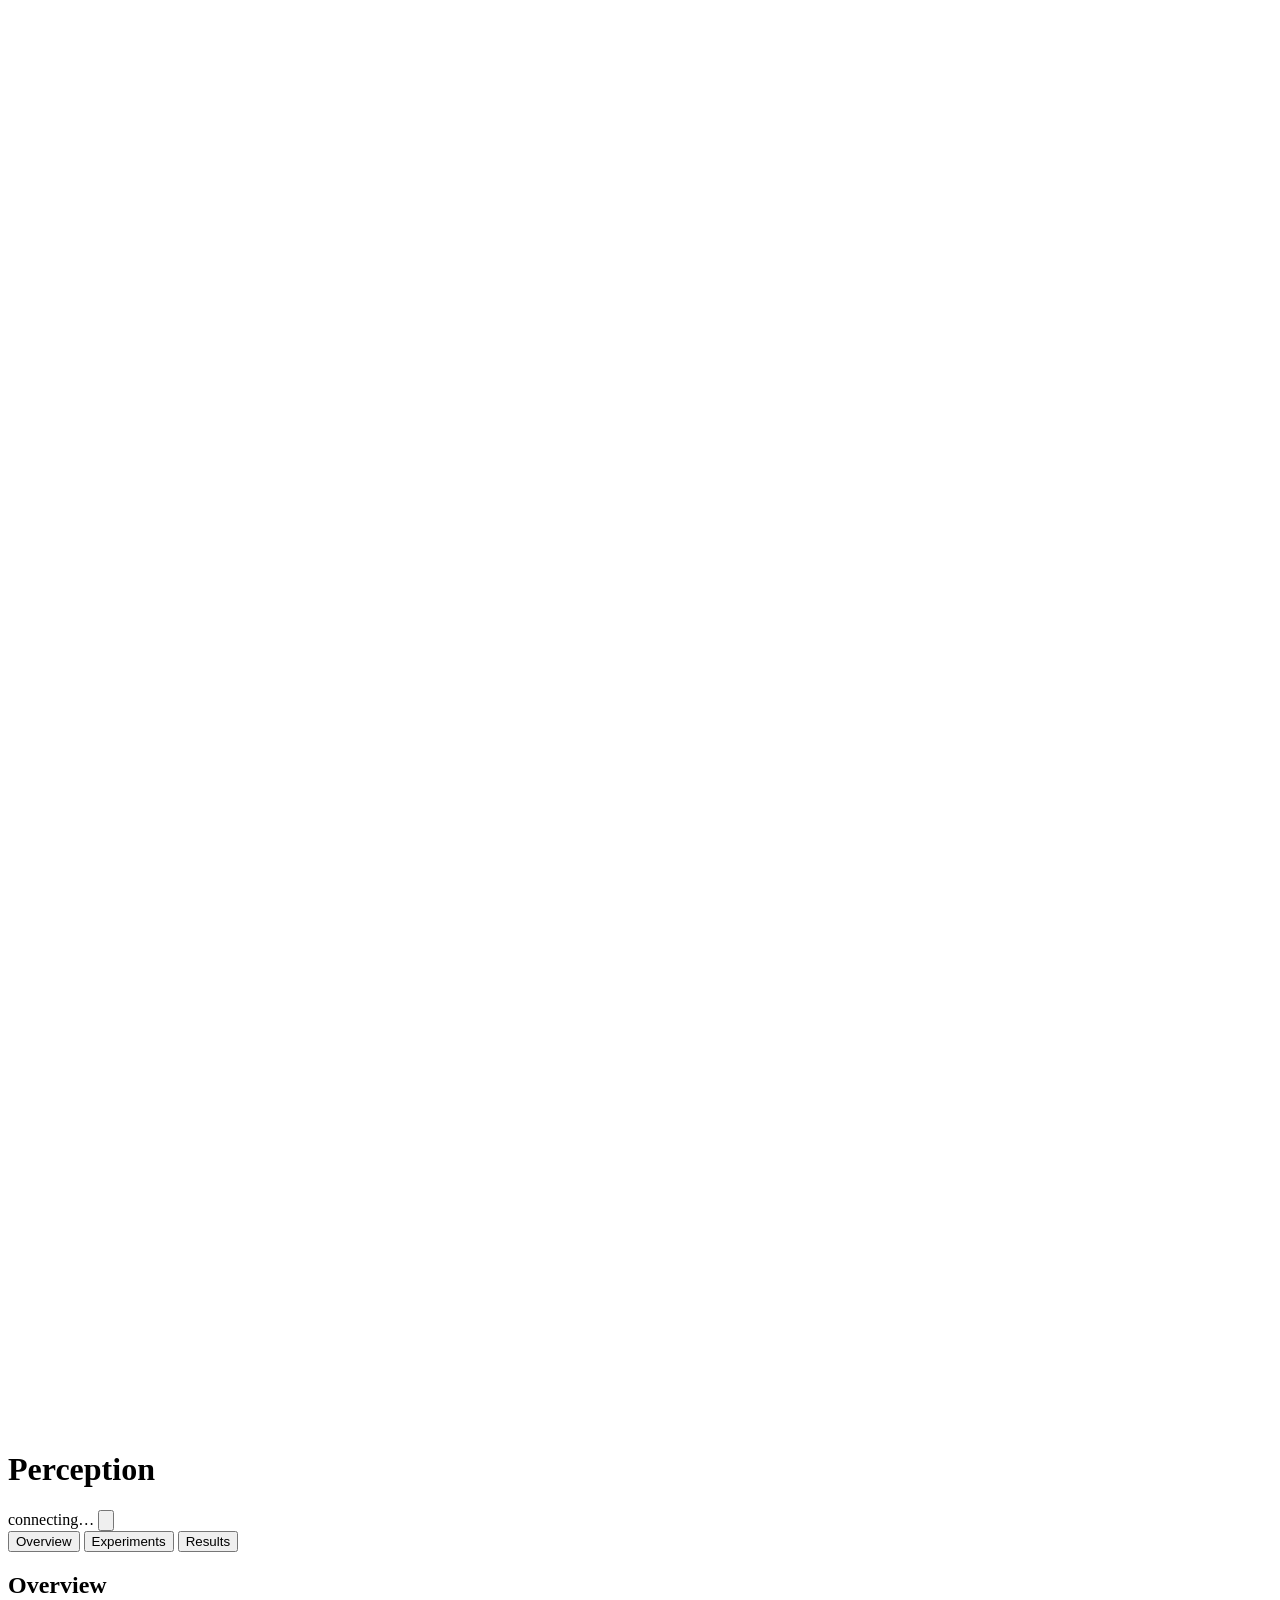
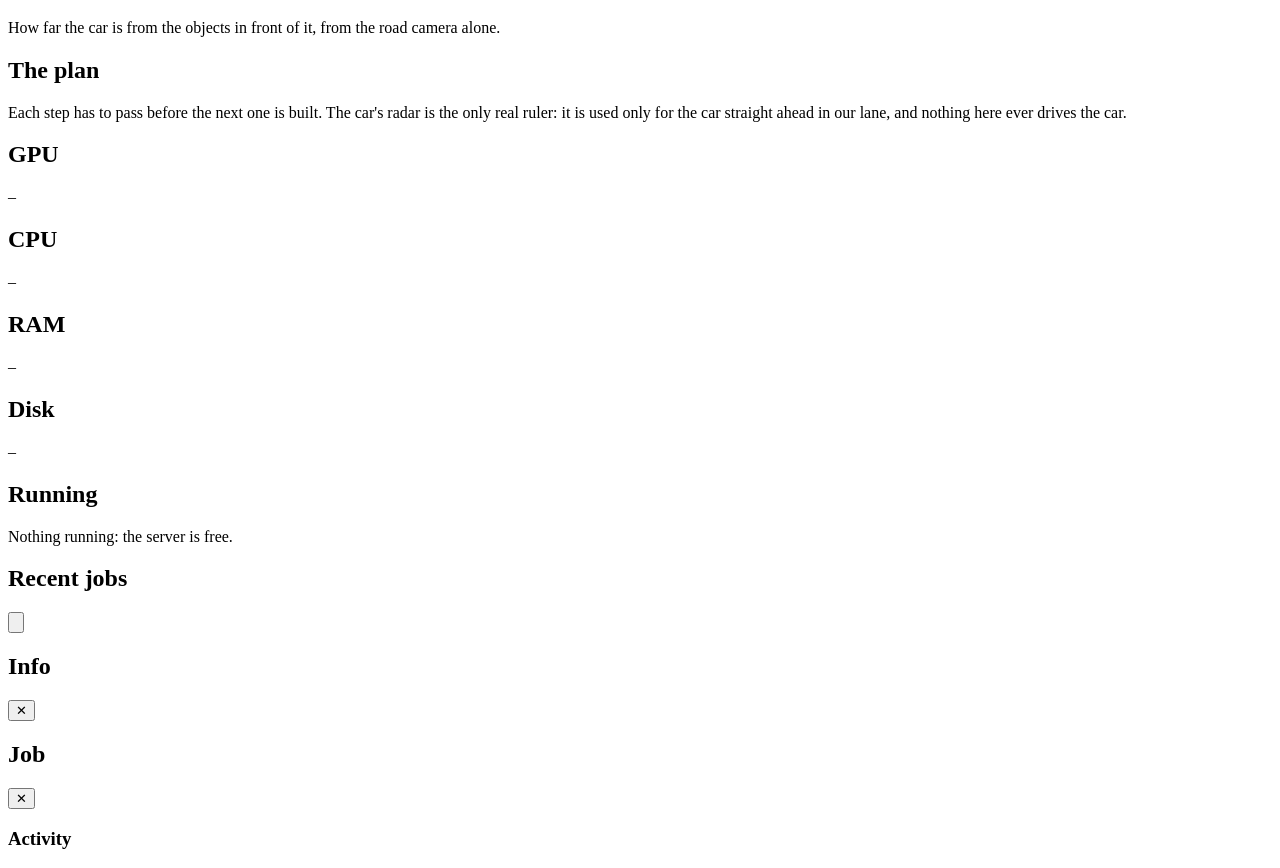
==== web/static/index.html @ ad361033 "feat(web): perception-web, the control site of this repository A site of its own on port 8767, in th" ====
<!doctype html>
<html lang="en">
<head>
<meta charset="utf-8">
<meta name="viewport" content="width=device-width, initial-scale=1, viewport-fit=cover">
<meta name="color-scheme" content="light dark">
<title>Perception · Control</title>
<link rel="icon" href="/static/favicon.svg" type="image/svg+xml">
<script nonce="__PERCEPTION_NONCE__">try{var t=localStorage.getItem('perception-theme');if(t==='light'||t==='auto')document.documentElement.dataset.theme=t}catch(e){}</script>
<link rel="stylesheet" href="/static/app.css">
</head>
<body>
<!-- Gradients shared by the illustrations of the wizards (not display:none, or some browsers drop them). -->
<svg class="svg-defs" aria-hidden="true" focusable="false">
  <defs>
    <linearGradient id="g-blue" x1="0" x2="1" y1="1" y2="0"><stop offset="0" stop-color="#1d4ed8"/><stop offset="1" stop-color="#60a5fa"/></linearGradient>
    <linearGradient id="g-depth" x1="0" x2="0" y1="0" y2="1"><stop offset="0" stop-color="#7c3aed"/><stop offset=".45" stop-color="#2563eb"/><stop offset=".75" stop-color="#22c55e"/><stop offset="1" stop-color="#facc15"/></linearGradient>
    <linearGradient id="g-road" x1="0" x2="1"><stop offset="0" stop-color="#3b82f6" stop-opacity="0"/><stop offset=".5" stop-color="#60a5fa"/><stop offset="1" stop-color="#3b82f6" stop-opacity="0"/></linearGradient>
  </defs>
</svg>
<header class="topbar">
  <div class="topbar-inner">
    <span class="brand-mark" aria-hidden="true"><svg viewBox="0 0 20 20"><path d="M10 2.6 16.4 6.3v7.4L10 17.4 3.6 13.7V6.3Z M3.6 6.3 10 10l6.4-3.7M10 10v7.4" stroke="#fff" stroke-width="1.7" stroke-linejoin="round" fill="none"/></svg></span>
    <h1>Perception</h1>
    <span class="live" role="status"><span class="dot" id="live-dot"></span><span id="live-text">connecting…</span></span>
    <button class="icon-btn topbar-signout" type="button" id="btn-topbar-signout" aria-label="Sign out" title="Sign out"><svg viewBox="0 0 20 20" aria-hidden="true"><path d="M8 4H5a1 1 0 0 0-1 1v10a1 1 0 0 0 1 1h3m4-9.5L15.5 10 12 13.5M15.5 10H8" stroke="currentColor" stroke-width="1.8" stroke-linecap="round" stroke-linejoin="round" fill="none"/></svg></button>
  </div>
  <nav class="tabs" role="tablist" aria-label="Sections">
    <button type="button" role="tab" id="tab-overview" data-tab="overview" aria-controls="panel-overview" aria-selected="true">Overview<span class="count" id="running-count" hidden></span></button>
    <button type="button" role="tab" id="tab-experiments" data-tab="experiments" aria-controls="panel-experiments" aria-selected="false">Experiments</button>
    <button type="button" role="tab" id="tab-results" data-tab="results" aria-controls="panel-results" aria-selected="false">Results</button>
  </nav>
</header>

<div class="banner" id="code-banner" hidden>
  <span>The site code was updated on the server.</span>
  <button class="btn small" type="button" id="reload-page">Reload the page</button>
</div>

<main class="page">

  <!-- OVERVIEW -->
  <section class="panel" id="panel-overview" role="tabpanel" aria-labelledby="tab-overview">
    <header class="page-head">
      <h2 class="wizard-title">Overview</h2>
      <p class="wizard-sub" id="overview-sub">How far the car is from the objects in front of it, from the road camera alone.</p>
    </header>
    <div class="card">
      <h2>The plan</h2>
      <p class="lead">Each step has to pass before the next one is built. The car's radar is the only real ruler: it is used only for the car straight ahead in our lane, and nothing here ever drives the car.</p>
      <ol class="plan" id="plan"></ol>
    </div>
    <div class="tiles four" id="drive-tiles"></div>
    <div class="metrics">
      <div class="card metric"><h2>GPU</h2><div class="value" id="gpu-value">–</div>
        <div class="bar" aria-hidden="true"><span id="gpu-bar"></span></div><div class="sub" id="gpu-sub"></div></div>
      <div class="card metric"><h2>CPU</h2><div class="value" id="cpu-value">–</div>
        <div class="bar" aria-hidden="true"><span id="cpu-bar"></span></div><div class="sub" id="cpu-sub"></div></div>
      <div class="card metric"><h2>RAM</h2><div class="value" id="ram-value">–</div>
        <div class="bar" aria-hidden="true"><span id="ram-bar"></span></div><div class="sub" id="ram-sub"></div></div>
      <div class="card metric"><h2>Disk</h2><div class="value" id="disk-value">–</div>
        <div class="bar" aria-hidden="true"><span id="disk-bar"></span></div><div class="sub" id="disk-sub"></div></div>
    </div>
    <div class="grid2">
      <div class="card">
        <h2>Running</h2>
        <ul class="list" id="running-jobs"></ul>
        <p class="empty" id="running-empty">Nothing running: the server is free.</p>
      </div>
      <div class="card">
        <h2>Recent jobs</h2>
        <ul class="list" id="jobs"></ul>
        <p class="empty" id="jobs-empty" hidden>No jobs yet: start one in Experiments.</p>
      </div>
    </div>
  </section>

  <!-- EXPERIMENTS -->
  <section class="panel" id="panel-experiments" role="tabpanel" aria-labelledby="tab-experiments" hidden>
    <div class="card wizard" id="exp">
      <div class="wizard-head">
        <button class="icon-btn wizard-back" type="button" id="exp-back" aria-label="Back" hidden><svg viewBox="0 0 20 20" aria-hidden="true"><path d="M12.5 4.5 7 10l5.5 5.5" stroke="currentColor" stroke-width="2" stroke-linecap="round" stroke-linejoin="round" fill="none"/></svg></button>
        <div class="auth-steps" id="exp-dots" aria-hidden="true"><span class="on"></span><span></span><span></span></div>
      </div>

      <section class="wizard-step" id="exp-step-1" aria-labelledby="exp-step-1-title">
        <h2 class="wizard-title" id="exp-step-1-title">What do you want to measure?</h2>
        <p class="wizard-sub">Two checks on your own drives, before any network is trained.</p>
        <div class="choice-grid" role="radiogroup" aria-labelledby="exp-step-1-title" id="exp-kind">
          <label class="choice">
            <input type="radio" name="exp-kind" value="geometry_audit" checked>
            <svg class="choice-art" viewBox="0 0 160 96" aria-hidden="true">
              <path d="M8 88 62 34h36l54 54" fill="none" stroke="url(#g-road)" stroke-width="10" stroke-linecap="round" opacity=".5"/>
              <g fill="none" stroke="#93c5fd" stroke-width="1.6" stroke-dasharray="3 4" opacity=".85"><path d="M28 70 80 22M80 22l52 48M80 22v54"/></g>
              <g fill="url(#g-blue)" stroke="#bfdbfe" stroke-width="1.4"><rect x="16" y="66" width="24" height="14" rx="4"/><rect x="68" y="70" width="24" height="14" rx="4"/><rect x="120" y="66" width="24" height="14" rx="4"/></g>
              <circle cx="80" cy="22" r="6" fill="#dbeafe"/><circle cx="80" cy="22" r="11" fill="none" stroke="#60a5fa" stroke-width="1.5"/>
            </svg>
            <span class="choice-text"><strong>Geometry audit</strong><span>Do the car's poses explain what the camera sees? Runs on the CPU.</span></span>
            <span class="choice-check" aria-hidden="true"><svg viewBox="0 0 20 20"><path d="m5 10.5 3.2 3L15 6.5" stroke="#fff" stroke-width="2.4" stroke-linecap="round" stroke-linejoin="round" fill="none"/></svg></span>
          </label>
          <label class="choice">
            <input type="radio" name="exp-kind" value="mono_baseline">
            <svg class="choice-art" viewBox="0 0 160 96" aria-hidden="true">
              <rect x="22" y="8" width="116" height="38" rx="7" fill="#1e293b" stroke="#60a5fa" stroke-opacity=".6" stroke-width="1.5"/>
              <path d="M22 40 64 22h32l42 18" fill="none" stroke="#93c5fd" stroke-width="2" opacity=".7"/>
              <rect x="70" y="20" width="20" height="10" rx="2.5" fill="#60a5fa"/>
              <rect x="22" y="52" width="116" height="38" rx="7" fill="url(#g-depth)" opacity=".85"/>
              <rect x="70" y="64" width="20" height="10" rx="2.5" fill="#1e1b4b" opacity=".7"/>
            </svg>
            <span class="choice-text"><strong>Depth baseline</strong><span>How far off is a ready-made depth model on your roads? Uses the GPU.</span></span>
            <span class="choice-check" aria-hidden="true"><svg viewBox="0 0 20 20"><path d="m5 10.5 3.2 3L15 6.5" stroke="#fff" stroke-width="2.4" stroke-linecap="round" stroke-linejoin="round" fill="none"/></svg></span>
          </label>
        </div>
        <p class="wizard-explain" id="exp-kind-explain"></p>
        <div class="action wizard-action"><button class="btn primary block" type="button" id="exp-next-1">Continue<svg viewBox="0 0 20 20" aria-hidden="true"><path d="M4 10h11m-4.5-4.5L15 10l-4.5 4.5" stroke="currentColor" stroke-width="2" stroke-linecap="round" stroke-linejoin="round" fill="none"/></svg></button></div>
        <p class="wizard-foot">Step 1 of 3</p>
      </section>

      <section class="wizard-step" id="exp-step-2" aria-labelledby="exp-step-2-title" hidden>
        <h2 class="wizard-title" id="exp-step-2-title">On how many drives?</h2>
        <p class="wizard-sub" id="exp-size-sub">Segments are taken evenly from every drive, so a small sample still sees all your roads.</p>
        <div class="choice-grid three" role="radiogroup" aria-labelledby="exp-step-2-title" id="exp-size">
          <label class="choice">
            <input type="radio" name="exp-size" value="quick">
            <svg class="choice-art" viewBox="0 0 160 96" aria-hidden="true">
              <circle cx="80" cy="48" r="30" fill="none" stroke="#1d4ed8" stroke-opacity=".45" stroke-width="10"/>
              <path d="M80 18a30 30 0 0 1 26 15" fill="none" stroke="#60a5fa" stroke-width="10" stroke-linecap="round"/>
              <circle cx="80" cy="48" r="5" fill="#dbeafe"/>
            </svg>
            <span class="choice-text"><strong>Quick look</strong><span id="exp-size-quick">10 segments</span></span>
            <span class="choice-check" aria-hidden="true"><svg viewBox="0 0 20 20"><path d="m5 10.5 3.2 3L15 6.5" stroke="#fff" stroke-width="2.4" stroke-linecap="round" stroke-linejoin="round" fill="none"/></svg></span>
          </label>
          <label class="choice">
            <input type="radio" name="exp-size" value="standard" checked>
            <svg class="choice-art" viewBox="0 0 160 96" aria-hidden="true">
              <circle cx="80" cy="48" r="30" fill="none" stroke="#1d4ed8" stroke-opacity=".45" stroke-width="10"/>
              <path d="M80 18a30 30 0 0 1 21 51" fill="none" stroke="#60a5fa" stroke-width="10" stroke-linecap="round"/>
              <circle cx="80" cy="48" r="5" fill="#dbeafe"/>
            </svg>
            <span class="choice-text"><strong>Standard</strong><span id="exp-size-standard">30 segments</span></span>
            <span class="choice-check" aria-hidden="true"><svg viewBox="0 0 20 20"><path d="m5 10.5 3.2 3L15 6.5" stroke="#fff" stroke-width="2.4" stroke-linecap="round" stroke-linejoin="round" fill="none"/></svg></span>
          </label>
          <label class="choice">
            <input type="radio" name="exp-size" value="all">
            <svg class="choice-art" viewBox="0 0 160 96" aria-hidden="true">
              <circle cx="80" cy="48" r="30" fill="none" stroke="#60a5fa" stroke-width="10"/>
              <circle cx="80" cy="48" r="5" fill="#dbeafe"/>
            </svg>
            <span class="choice-text"><strong>Every drive</strong><span id="exp-size-all">all segments</span></span>
            <span class="choice-check" aria-hidden="true"><svg viewBox="0 0 20 20"><path d="m5 10.5 3.2 3L15 6.5" stroke="#fff" stroke-width="2.4" stroke-linecap="round" stroke-linejoin="round" fill="none"/></svg></span>
          </label>
        </div>
        <div class="action wizard-action"><button class="btn primary block" type="button" id="exp-next-2">Continue<svg viewBox="0 0 20 20" aria-hidden="true"><path d="M4 10h11m-4.5-4.5L15 10l-4.5 4.5" stroke="currentColor" stroke-width="2" stroke-linecap="round" stroke-linejoin="round" fill="none"/></svg></button></div>
        <p class="wizard-foot">Step 2 of 3</p>
      </section>

      <section class="wizard-step" id="exp-step-3" aria-labelledby="exp-step-3-title" hidden>
        <h2 class="wizard-title" id="exp-step-3-title">Ready to start</h2>
        <p class="wizard-sub">It runs in the background: you can close the page, follow it live and stop it.</p>
        <dl class="kv wizard-summary" id="exp-summary"></dl>
        <div class="action wizard-action"><button class="btn primary block" type="button" id="btn-exp-start">Start<svg viewBox="0 0 20 20" aria-hidden="true"><path d="M4 10h11m-4.5-4.5L15 10l-4.5 4.5" stroke="currentColor" stroke-width="2" stroke-linecap="round" stroke-linejoin="round" fill="none"/></svg></button><div class="reason" id="reason-exp"></div></div>
        <p class="wizard-foot">Step 3 of 3</p>
      </section>
      <div class="job-live" data-actions="geometry_audit,mono_baseline"></div>
    </div>
  </section>

  <!-- RESULTS -->
  <section class="panel" id="panel-results" role="tabpanel" aria-labelledby="tab-results" hidden>
    <header class="page-head">
      <h2 class="wizard-title">Results</h2>
      <p class="wizard-sub">What each experiment found, in plain words first and then in numbers.</p>
    </header>
    <div class="card" id="results-empty" hidden>
      <p class="empty">No results yet.</p>
      <div class="buttons"><button class="btn primary" type="button" data-goto="experiments">Start an experiment</button></div>
    </div>
    <div class="result-picker" id="result-picker" role="radiogroup" aria-label="Results"></div>
    <div id="result-view"></div>
  </section>

  <!-- SETTINGS (opened by the gear) -->
  <section class="panel" id="panel-settings" role="tabpanel" aria-labelledby="settings-title" hidden>
    <header class="page-head">
      <button class="icon-btn wizard-back" type="button" id="settings-back" aria-label="Back"><svg viewBox="0 0 20 20" aria-hidden="true"><path d="M12.5 4.5 7 10l5.5 5.5" stroke="currentColor" stroke-width="2" stroke-linecap="round" stroke-linejoin="round" fill="none"/></svg></button>
      <h2 class="wizard-title" id="settings-title">Settings</h2>
      <p class="wizard-sub">Where the drives come from, your sign-in, how the site looks.</p>
    </header>
    <div class="card">
      <h2 id="sources-title">Drives</h2>
      <p class="lead">The experiments read the drives that openpilot.distill downloaded from your comma and localized on this server. Choose which ones.</p>
      <div class="source-list" id="sources" role="radiogroup" aria-labelledby="sources-title"></div>
      <p class="empty" id="sources-empty" hidden>No openpilot.distill found on this server. Install it next to this site: its drives show up here by themselves.</p>
    </div>
    <div class="card" id="admin-card">
      <h2>Administrator</h2>
      <div class="account-row">
        <span class="account-badge admin" aria-hidden="true"><svg viewBox="0 0 20 20"><path d="M10 2.5 4 5v4.5c0 3.7 2.6 6.9 6 8 3.4-1.1 6-4.3 6-8V5l-6-2.5Z" stroke="currentColor" stroke-width="1.7" stroke-linejoin="round" fill="none"/></svg></span>
        <div class="grow"><div class="account-title">This site</div><div class="account-sub" id="admin-sub">Checking…</div></div>
      </div>
      <form class="admin-form" id="admin-password-form" novalidate>
        <input type="text" name="username" autocomplete="username" hidden>
        <div class="form-grid wide">
          <label class="field">Current password<input type="password" id="admin-current" autocomplete="current-password" maxlength="256"></label>
          <label class="field">New password<input type="password" id="admin-new" autocomplete="new-password" maxlength="256" minlength="12"></label>
          <label class="field">Repeat the new password<input type="password" id="admin-repeat" autocomplete="new-password" maxlength="256"></label>
        </div>
        <div class="buttons">
          <div class="action"><button class="btn primary" type="submit" id="btn-admin-password">Change password</button><div class="reason" id="admin-reason" aria-live="polite"></div></div>
          <button class="btn" type="button" id="btn-signout">Sign out</button>
          <button class="btn danger" type="button" id="btn-signout-all">Sign out everywhere</button>
        </div>
      </form>
    </div>
    <div class="card" id="appearance-card">
      <h2 id="appearance-title">Appearance</h2>
      <div class="segmented" id="theme-choice" role="radiogroup" aria-labelledby="appearance-title">
        <button type="button" role="radio" data-theme-choice="dark" aria-checked="true">Dark</button>
        <button type="button" role="radio" data-theme-choice="light" aria-checked="false">Light</button>
        <button type="button" role="radio" data-theme-choice="auto" aria-checked="false">Auto</button>
      </div>
      <p class="note">Auto follows the setting of this device. The choice is kept in this browser only.</p>
    </div>
    <div class="card">
      <h2>This server</h2>
      <p class="lead">Code version: <code id="code-version">–</code>. Updating pulls the latest version from GitHub, updates the libraries and restarts the site; it starts only when nothing else is running.</p>
      <div class="buttons"><div class="action"><button class="btn" type="button" id="btn-update">Update the code</button><div class="reason" id="reason-update"></div></div></div>
      <div class="job-live" data-actions="update"></div>
    </div>
  </section>

</main>

<!-- Settings: a gear at the bottom of the screen, outside the tabs. -->
<button class="gear" type="button" id="tab-settings" data-tab="settings" aria-controls="panel-settings" aria-label="Settings" title="Settings">
  <svg viewBox="0 0 24 24" aria-hidden="true"><path d="M19.17 9.19L22.06 10.33L22.06 13.67L19.17 14.81L19.05 15.09L20.30 17.93L17.93 20.30L15.09 19.05L14.81 19.17L13.67 22.06L10.33 22.06L9.19 19.17L8.91 19.05L6.07 20.30L3.70 17.93L4.95 15.09L4.83 14.81L1.94 13.67L1.94 10.33L4.83 9.19L4.95 8.91L3.70 6.07L6.07 3.70L8.91 4.95L9.19 4.83L10.33 1.94L13.67 1.94L14.81 4.83L15.09 4.95L17.93 3.70L20.30 6.07L19.05 8.91Z" fill="none" stroke="currentColor" stroke-width="1.8" stroke-linejoin="round"/><circle cx="12" cy="12" r="3.4" fill="none" stroke="currentColor" stroke-width="1.8"/></svg>
</button>

<div class="sheet-backdrop" id="sheet-backdrop"></div>
<section class="sheet" id="info-sheet" role="dialog" aria-modal="true" aria-labelledby="info-title">
  <div class="sheet-grabber" aria-hidden="true"></div>
  <header class="sheet-head">
    <div class="grow"><h2 id="info-title">Info</h2><div class="sheet-sub" id="info-sub"></div></div>
    <button class="icon-btn" id="info-close" type="button" aria-label="Close">&#x2715;</button>
  </header>
  <div class="sheet-body" id="info-body"></div>
</section>
<section class="sheet" id="terminal" role="dialog" aria-modal="true" aria-labelledby="term-title">
  <div class="sheet-grabber" aria-hidden="true"></div>
  <header class="sheet-head">
    <div class="grow"><h2 id="term-title">Job</h2><div class="sheet-sub" id="term-sub"></div></div>
    <button class="icon-btn" id="term-close" type="button" aria-label="Close">&#x2715;</button>
  </header>
  <div class="sheet-body" id="term-body">
    <div class="sheet-progress" id="term-progress" hidden>
      <div class="sheet-percent" id="term-percent"></div>
      <div class="jobcard-bar"><span id="term-bar"></span></div>
      <div class="sheet-eta" id="term-progress-text"></div>
    </div>
    <div class="sheet-actions" id="term-actions"></div>
    <h3 class="sheet-section">Activity</h3>
    <ol class="timeline" id="term-text"></ol>
  </div>
</section>
<div class="toast" id="toast" role="alert"></div>

<script nonce="__PERCEPTION_NONCE__" src="/static/app.js"></script>
</body>
</html>
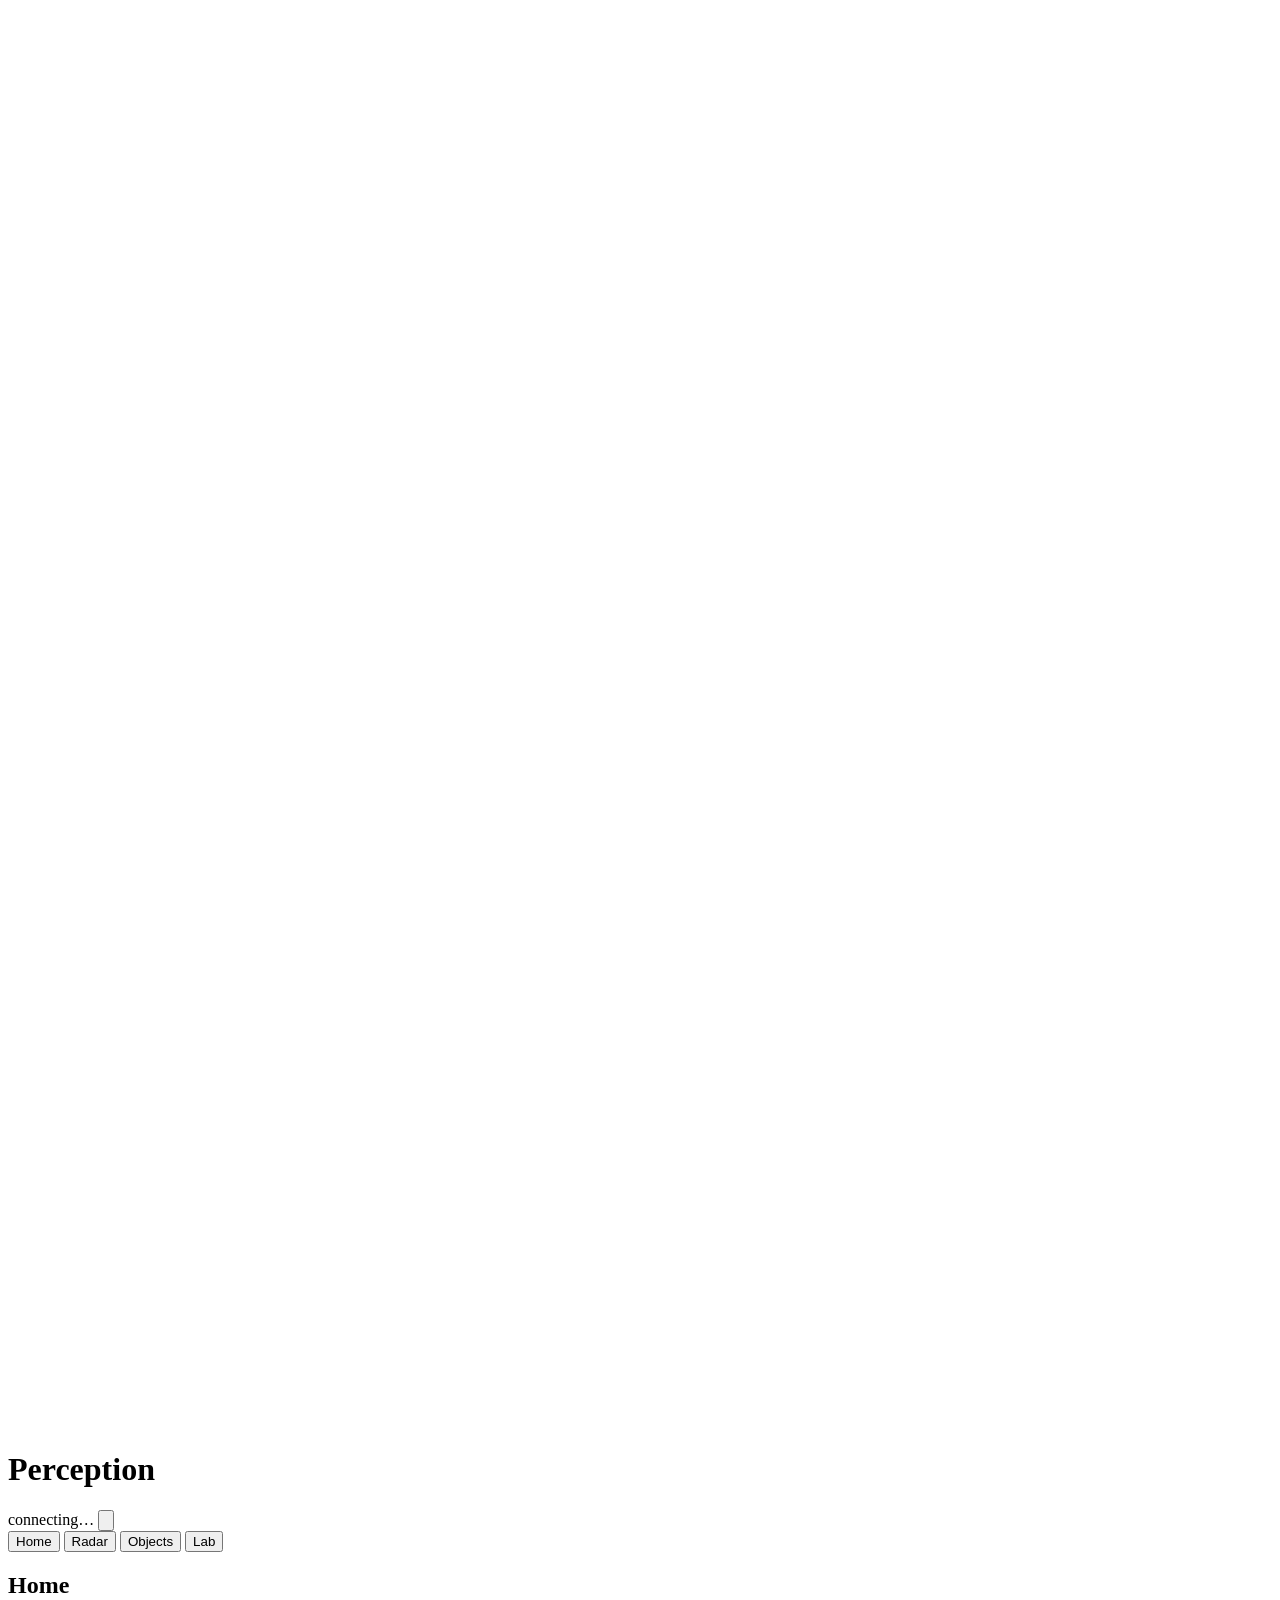
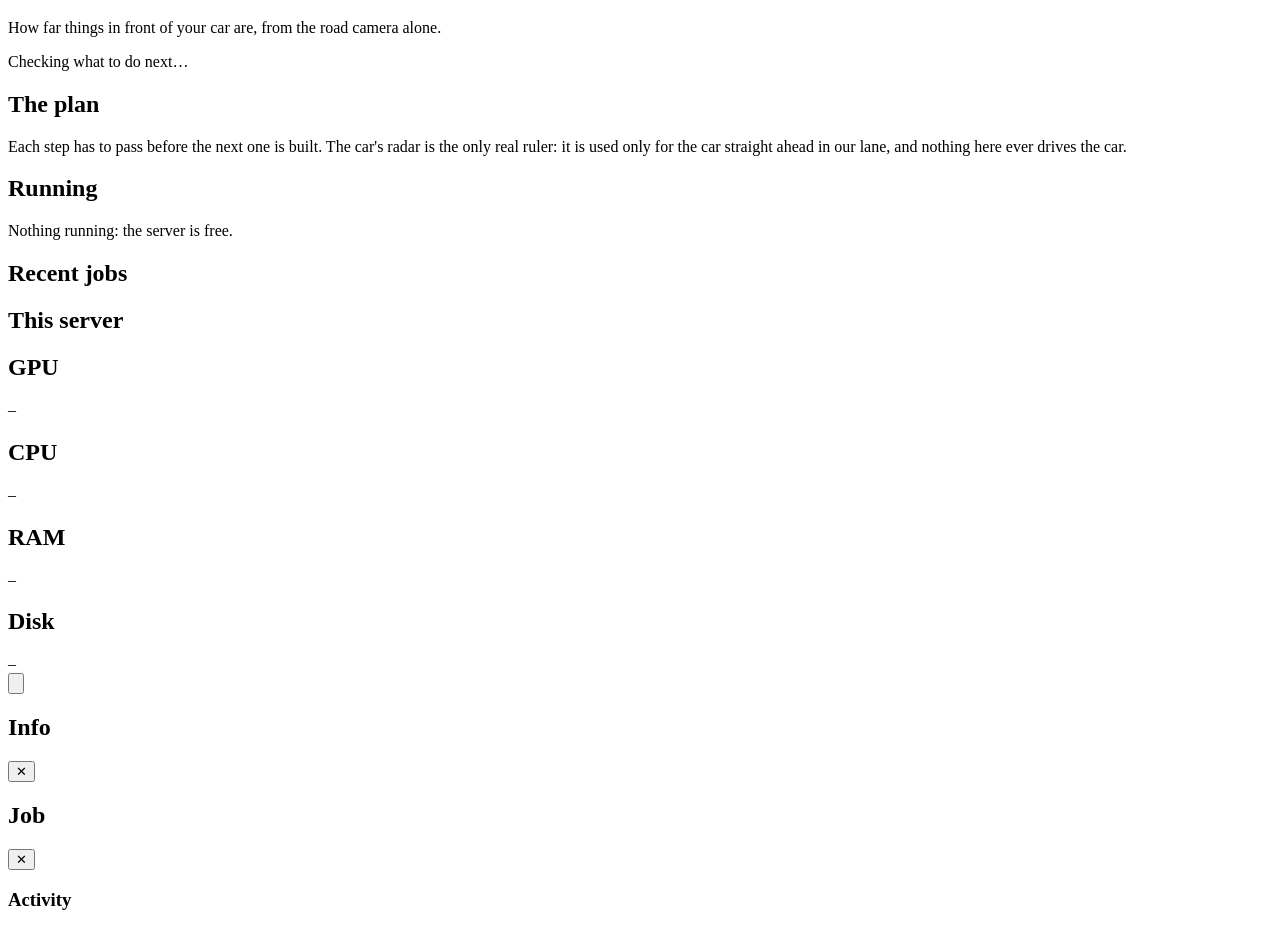
==== commit 482ba16b: "feat(web): the Radar pages and the radar calibration Slices 1 and 2 of docs/design-radar-objects.md:" ====
--- a/web/static/index.html
+++ b/web/static/index.html
@@ -17,6 +17,11 @@
     <linearGradient id="g-depth" x1="0" x2="0" y1="0" y2="1"><stop offset="0" stop-color="#7c3aed"/><stop offset=".45" stop-color="#2563eb"/><stop offset=".75" stop-color="#22c55e"/><stop offset="1" stop-color="#facc15"/></linearGradient>
     <linearGradient id="g-road" x1="0" x2="1"><stop offset="0" stop-color="#3b82f6" stop-opacity="0"/><stop offset=".5" stop-color="#60a5fa"/><stop offset="1" stop-color="#3b82f6" stop-opacity="0"/></linearGradient>
   </defs>
+    <!-- A car seen from the side (facing right) and from above (facing right), for the radar test pictures. -->
+    <symbol id="car-side" viewBox="0 0 100 44"><path d="M2 38V26q0-6 6-7l16-3L38 4q3-3 8-3h22q5 0 8 4l9 11 9 2q6 1 6 7v13Z" fill="url(#g-blue)" stroke="#bfdbfe" stroke-width="1.6" stroke-linejoin="round"/><path d="M41 7h24q4 0 6 3l6 7H33Z" fill="#0f172a" opacity=".55"/><circle cx="22" cy="38" r="6.5" fill="#0f172a" stroke="#93c5fd" stroke-width="2.2"/><circle cx="80" cy="38" r="6.5" fill="#0f172a" stroke="#93c5fd" stroke-width="2.2"/></symbol>
+    <symbol id="car-side-grey" viewBox="0 0 100 44"><path d="M2 38V26q0-6 6-7l16-3L38 4q3-3 8-3h22q5 0 8 4l9 11 9 2q6 1 6 7v13Z" fill="#334155" stroke="#94a3b8" stroke-width="1.6" stroke-linejoin="round"/><path d="M41 7h24q4 0 6 3l6 7H33Z" fill="#0f172a" opacity=".55"/><circle cx="22" cy="38" r="6.5" fill="#0f172a" stroke="#94a3b8" stroke-width="2.2"/><circle cx="80" cy="38" r="6.5" fill="#0f172a" stroke="#94a3b8" stroke-width="2.2"/></symbol>
+    <symbol id="car-top" viewBox="0 0 60 28"><rect x="1" y="1" width="58" height="26" rx="8" fill="url(#g-blue)" stroke="#bfdbfe" stroke-width="1.6"/><path d="M38 5h7q4 0 4 4v10q0 4-4 4h-7q2-9 0-18Z" fill="#0f172a" opacity=".55"/><path d="M12 5h6q-2 9 0 18h-6q-3 0-3-4V9q0-4 3-4Z" fill="#0f172a" opacity=".4"/></symbol>
+    <symbol id="car-top-grey" viewBox="0 0 60 28"><rect x="1" y="1" width="58" height="26" rx="8" fill="#334155" stroke="#94a3b8" stroke-width="1.6"/><path d="M38 5h7q4 0 4 4v10q0 4-4 4h-7q2-9 0-18Z" fill="#0f172a" opacity=".55"/></symbol>
 </svg>
 <header class="topbar">
   <div class="topbar-inner">
@@ -26,9 +31,10 @@
     <button class="icon-btn topbar-signout" type="button" id="btn-topbar-signout" aria-label="Sign out" title="Sign out"><svg viewBox="0 0 20 20" aria-hidden="true"><path d="M8 4H5a1 1 0 0 0-1 1v10a1 1 0 0 0 1 1h3m4-9.5L15.5 10 12 13.5M15.5 10H8" stroke="currentColor" stroke-width="1.8" stroke-linecap="round" stroke-linejoin="round" fill="none"/></svg></button>
   </div>
   <nav class="tabs" role="tablist" aria-label="Sections">
-    <button type="button" role="tab" id="tab-overview" data-tab="overview" aria-controls="panel-overview" aria-selected="true">Overview<span class="count" id="running-count" hidden></span></button>
-    <button type="button" role="tab" id="tab-experiments" data-tab="experiments" aria-controls="panel-experiments" aria-selected="false">Experiments</button>
-    <button type="button" role="tab" id="tab-results" data-tab="results" aria-controls="panel-results" aria-selected="false">Results</button>
+    <button type="button" role="tab" id="tab-overview" data-tab="overview" aria-controls="panel-overview" aria-selected="true">Home<span class="count" id="running-count" hidden></span></button>
+    <button type="button" role="tab" id="tab-radar" data-tab="radar" aria-controls="panel-radar" aria-selected="false">Radar</button>
+    <button type="button" role="tab" id="tab-objects" data-tab="objects" aria-controls="panel-objects" aria-selected="false">Objects<span class="count" id="objects-count" hidden></span></button>
+    <button type="button" role="tab" id="tab-lab" data-tab="lab" aria-controls="panel-experiments" aria-selected="false">Lab</button>
   </nav>
 </header>
 
@@ -39,18 +45,34 @@
 
 <main class="page">
 
-  <!-- OVERVIEW -->
+  <!-- HOME -->
   <section class="panel" id="panel-overview" role="tabpanel" aria-labelledby="tab-overview">
     <header class="page-head">
-      <h2 class="wizard-title">Overview</h2>
-      <p class="wizard-sub" id="overview-sub">How far the car is from the objects in front of it, from the road camera alone.</p>
+      <h2 class="wizard-title">Home</h2>
+      <p class="wizard-sub" id="overview-sub">How far things in front of your car are, from the road camera alone.</p>
     </header>
+    <div class="card next-card" id="next-card" aria-live="polite">
+      <div class="next-loading"><span class="skeleton-line"></span><p class="note">Checking what to do next…</p></div>
+    </div>
     <div class="card">
       <h2>The plan</h2>
       <p class="lead">Each step has to pass before the next one is built. The car's radar is the only real ruler: it is used only for the car straight ahead in our lane, and nothing here ever drives the car.</p>
       <ol class="plan" id="plan"></ol>
     </div>
     <div class="tiles four" id="drive-tiles"></div>
+    <div class="grid2">
+      <div class="card">
+        <h2>Running</h2>
+        <ul class="list" id="running-jobs"></ul>
+        <p class="empty" id="running-empty">Nothing running: the server is free.</p>
+      </div>
+      <div class="card">
+        <h2>Recent jobs</h2>
+        <ul class="list" id="jobs"></ul>
+        <p class="empty" id="jobs-empty" hidden>No jobs yet: start one in Lab.</p>
+      </div>
+    </div>
+    <h2 class="section-title">This server</h2>
     <div class="metrics">
       <div class="card metric"><h2>GPU</h2><div class="value" id="gpu-value">–</div>
         <div class="bar" aria-hidden="true"><span id="gpu-bar"></span></div><div class="sub" id="gpu-sub"></div></div>
@@ -61,22 +83,51 @@
       <div class="card metric"><h2>Disk</h2><div class="value" id="disk-value">–</div>
         <div class="bar" aria-hidden="true"><span id="disk-bar"></span></div><div class="sub" id="disk-sub"></div></div>
     </div>
-    <div class="grid2">
-      <div class="card">
-        <h2>Running</h2>
-        <ul class="list" id="running-jobs"></ul>
-        <p class="empty" id="running-empty">Nothing running: the server is free.</p>
-      </div>
-      <div class="card">
-        <h2>Recent jobs</h2>
-        <ul class="list" id="jobs"></ul>
-        <p class="empty" id="jobs-empty" hidden>No jobs yet: start one in Experiments.</p>
-      </div>
-    </div>
+  </section>
+
+  <!-- RADAR: the list (#radar), one drive or recording (#radar/<route>), the tape test (#radar/test) -->
+  <section class="panel" id="panel-radar" role="tabpanel" aria-labelledby="tab-radar" hidden>
+    <div class="radar-view" id="radar-list">
+      <header class="page-head">
+        <h2 class="wizard-title">Radar</h2>
+        <p class="wizard-sub">The radar behind your front bumper measures one thing: how far away the vehicle ahead in your lane is. Here is what it measured on your drives.</p>
+        <button class="icon-btn help-btn" type="button" id="radar-help" aria-label="How to read the radar">?</button>
+      </header>
+      <div class="card" id="radar-setup"></div>
+      <div class="job-live" data-actions="radar_index,fetch_recordings"></div>
+      <div class="card" id="radar-drives"></div>
+      <div class="card" id="radar-short"></div>
+    </div>
+    <div class="radar-view" id="radar-drive" hidden></div>
+    <div class="radar-view" id="radar-test" hidden>
+      <div class="focus-bar" id="rt-bar">
+        <button class="icon-btn" type="button" id="rt-close" aria-label="Leave the radar test">&#x2715;</button>
+        <div class="focus-progress"><span id="rt-progress-text">Step 1 of 6</span><div class="bar" aria-hidden="true"><span id="rt-progress-bar"></span></div></div>
+        <button class="btn small" type="button" id="rt-back">Back</button>
+      </div>
+      <div class="card wizard rt" id="rt"></div>
+    </div>
+  </section>
+
+  <!-- OBJECTS: the finder comes next; for now, an honest empty state -->
+  <section class="panel" id="panel-objects" role="tabpanel" aria-labelledby="tab-objects" hidden>
+    <header class="page-head">
+      <h2 class="wizard-title">Objects</h2>
+      <p class="wizard-sub">The site finds cars, bikes and people in your drives. You tell it which car the radar is measuring.</p>
+    </header>
+    <div class="card empty-card" id="objects-empty"></div>
   </section>
 
   <!-- EXPERIMENTS -->
-  <section class="panel" id="panel-experiments" role="tabpanel" aria-labelledby="tab-experiments" hidden>
+  <section class="panel" id="panel-experiments" role="tabpanel" aria-labelledby="tab-lab" hidden>
+    <header class="page-head">
+      <h2 class="wizard-title">Lab</h2>
+      <p class="wizard-sub">Experiments on your drives, and what they found.</p>
+    </header>
+    <div class="segmented lab-switch" role="radiogroup" aria-label="Lab">
+      <button type="button" role="radio" data-lab="experiments" aria-checked="true">Start one</button>
+      <button type="button" role="radio" data-lab="results" aria-checked="false"><span>Results</span><span class="lab-count"></span></button>
+    </div>
     <div class="card wizard" id="exp">
       <div class="wizard-head">
         <button class="icon-btn wizard-back" type="button" id="exp-back" aria-label="Back" hidden><svg viewBox="0 0 20 20" aria-hidden="true"><path d="M12.5 4.5 7 10l5.5 5.5" stroke="currentColor" stroke-width="2" stroke-linecap="round" stroke-linejoin="round" fill="none"/></svg></button>
@@ -166,11 +217,15 @@
   </section>
 
   <!-- RESULTS -->
-  <section class="panel" id="panel-results" role="tabpanel" aria-labelledby="tab-results" hidden>
+  <section class="panel" id="panel-results" role="tabpanel" aria-labelledby="tab-lab" hidden>
     <header class="page-head">
-      <h2 class="wizard-title">Results</h2>
-      <p class="wizard-sub">What each experiment found, in plain words first and then in numbers.</p>
+      <h2 class="wizard-title">Lab</h2>
+      <p class="wizard-sub">Experiments on your drives, and what they found.</p>
     </header>
+    <div class="segmented lab-switch" role="radiogroup" aria-label="Lab">
+      <button type="button" role="radio" data-lab="experiments" aria-checked="false">Start one</button>
+      <button type="button" role="radio" data-lab="results" aria-checked="true"><span>Results</span><span class="lab-count"></span></button>
+    </div>
     <div class="card" id="results-empty" hidden>
       <p class="empty">No results yet.</p>
       <div class="buttons"><button class="btn primary" type="button" data-goto="experiments">Start an experiment</button></div>
@@ -184,13 +239,18 @@
     <header class="page-head">
       <button class="icon-btn wizard-back" type="button" id="settings-back" aria-label="Back"><svg viewBox="0 0 20 20" aria-hidden="true"><path d="M12.5 4.5 7 10l5.5 5.5" stroke="currentColor" stroke-width="2" stroke-linecap="round" stroke-linejoin="round" fill="none"/></svg></button>
       <h2 class="wizard-title" id="settings-title">Settings</h2>
-      <p class="wizard-sub">Where the drives come from, your sign-in, how the site looks.</p>
+      <p class="wizard-sub">Where the drives come from, your car's radar, your sign-in, how the site looks.</p>
     </header>
     <div class="card">
       <h2 id="sources-title">Drives</h2>
       <p class="lead">The experiments read the drives that openpilot.distill downloaded from your comma and localized on this server. Choose which ones.</p>
       <div class="source-list" id="sources" role="radiogroup" aria-labelledby="sources-title"></div>
       <p class="empty" id="sources-empty" hidden>No openpilot.distill found on this server. Install it next to this site: its drives show up here by themselves.</p>
+    </div>
+    <div class="card" id="radar-card">
+      <div class="card-head"><h2>Your car's radar</h2><span id="cal-pill"></span></div>
+      <p class="lead">The radar measures from the front of the car, the comma from the windshield. Two numbers turn a radar reading into a distance from the comma. A tape measure and a wall are enough: the test shows how.</p>
+      <div id="cal-body"><span class="skeleton-line"></span></div>
     </div>
     <div class="card" id="admin-card">
       <h2>Administrator</h2>
@@ -264,6 +324,103 @@
 </section>
 <div class="toast" id="toast" role="alert"></div>
 
+<!-- Pictures of the radar pages, cloned by app.js (inert until then). -->
+<template id="art-wall"><svg class="art" viewBox="0 0 160 96" aria-hidden="true">
+  <path d="M4 78h152" stroke="#334155" stroke-width="2"/>
+  <rect x="124" y="12" width="26" height="66" rx="2" fill="#1e293b" stroke="#64748b" stroke-width="1.5"/>
+  <path d="M124 28h26M124 45h26M124 62h26M137 12v16M130 28v17M143 45v17M137 62v16" stroke="#475569" stroke-width="1.2"/>
+  <use href="#car-side" x="4" y="36" width="92" height="40"/>
+  <path d="M100 58q4-6 0-12M106 62q8-10 0-20" fill="none" stroke="#60a5fa" stroke-width="2" stroke-linecap="round"/>
+  <path d="M96 84v8M124 84v8M96 88h28" stroke="#fbbf24" stroke-width="1.8"/>
+</svg></template>
+<template id="art-car"><svg class="art" viewBox="0 0 160 96" aria-hidden="true">
+  <path d="M4 74h152" stroke="#334155" stroke-width="2"/>
+  <use href="#car-side" x="4" y="44" width="62" height="28"/>
+  <use href="#car-side-grey" x="102" y="40" width="54" height="32"/>
+  <path d="M70 58q4-5 0-10M76 62q7-9 0-18" fill="none" stroke="#60a5fa" stroke-width="2" stroke-linecap="round"/>
+  <path d="M66 80v8M102 80v8M66 84h36" stroke="#fbbf24" stroke-width="1.8" stroke-dasharray="3 3"/>
+  <text x="84" y="95" text-anchor="middle" class="art-label">about 10 m</text>
+</svg></template>
+<template id="art-park-wall"><svg class="art" viewBox="0 0 160 96" aria-hidden="true">
+  <rect x="134" y="8" width="14" height="62" rx="2" fill="#1e293b" stroke="#64748b" stroke-width="1.5"/>
+  <use href="#car-top" x="52" y="24" width="64" height="30"/>
+  <path d="M116 60v8M134 60v8M116 64h18" stroke="#fbbf24" stroke-width="1.8"/>
+  <text x="125" y="82" text-anchor="middle" class="art-label">1.5–2 m</text>
+  <g transform="rotate(-22 30 70)"><use href="#car-top-grey" x="4" y="58" width="44" height="21"/></g>
+  <path d="M10 56l36 26M46 56 10 82" stroke="#f87171" stroke-width="2.4" stroke-linecap="round"/>
+</svg></template>
+<template id="art-park-car"><svg class="art" viewBox="0 0 160 96" aria-hidden="true">
+  <path d="M2 18h156M2 78h156" stroke="#334155" stroke-width="2" stroke-dasharray="8 6"/>
+  <use href="#car-top" x="6" y="34" width="50" height="24"/>
+  <use href="#car-top-grey" x="110" y="34" width="46" height="24"/>
+  <path d="M56 66v8M110 66v8M56 70h54" stroke="#fbbf24" stroke-width="1.8" stroke-dasharray="3 3"/>
+  <text x="83" y="88" text-anchor="middle" class="art-label">about 10 m</text>
+</svg></template>
+<template id="art-tape-wall"><svg class="art" viewBox="0 0 160 96" aria-hidden="true">
+  <path d="M4 78h152" stroke="#334155" stroke-width="2"/>
+  <rect x="124" y="12" width="26" height="66" rx="2" fill="#1e293b" stroke="#64748b" stroke-width="1.5"/>
+  <use href="#car-side" x="4" y="36" width="92" height="40"/>
+  <path d="M97 62h26" stroke="#fbbf24" stroke-width="3"/><path d="M103 57l-6 5 6 5M117 57l6 5-6 5" fill="none" stroke="#fbbf24" stroke-width="2" stroke-linecap="round" stroke-linejoin="round"/>
+  <text x="110" y="92" text-anchor="middle" class="art-label">bumper → wall</text>
+</svg></template>
+<template id="art-tape-car"><svg class="art" viewBox="0 0 160 96" aria-hidden="true">
+  <path d="M4 74h152" stroke="#334155" stroke-width="2"/>
+  <use href="#car-side" x="4" y="44" width="62" height="28"/>
+  <use href="#car-side-grey" x="102" y="40" width="54" height="32"/>
+  <path d="M67 62h34" stroke="#fbbf24" stroke-width="3"/><path d="M73 57l-6 5 6 5M95 57l6 5-6 5" fill="none" stroke="#fbbf24" stroke-width="2" stroke-linecap="round" stroke-linejoin="round"/>
+  <text x="84" y="90" text-anchor="middle" class="art-label">bumper → other car</text>
+</svg></template>
+<template id="art-comma-wall"><svg class="art" viewBox="0 0 160 96" aria-hidden="true">
+  <path d="M4 78h152" stroke="#334155" stroke-width="2"/>
+  <rect x="124" y="24" width="26" height="54" rx="2" fill="#1e293b" stroke="#64748b" stroke-width="1.5"/>
+  <use href="#car-side" x="4" y="36" width="92" height="40"/>
+  <rect x="67" y="42" width="7" height="5" rx="1.5" fill="#fbbf24"/>
+  <path d="M74 30h49" stroke="#fbbf24" stroke-width="3"/><path d="M80 25l-6 5 6 5M117 25l6 5-6 5" fill="none" stroke="#fbbf24" stroke-width="2" stroke-linecap="round" stroke-linejoin="round"/><path d="M74 30v12" stroke="#fbbf24" stroke-width="1.5" stroke-dasharray="2 2"/>
+  <text x="98" y="16" text-anchor="middle" class="art-label">comma → wall</text>
+</svg></template>
+<template id="art-comma-car"><svg class="art" viewBox="0 0 160 96" aria-hidden="true">
+  <path d="M4 74h152" stroke="#334155" stroke-width="2"/>
+  <use href="#car-side" x="4" y="44" width="62" height="28"/>
+  <use href="#car-side-grey" x="102" y="40" width="54" height="32"/>
+  <rect x="45" y="47" width="6" height="4" rx="1.5" fill="#fbbf24"/>
+  <path d="M51 34h50" stroke="#fbbf24" stroke-width="3"/><path d="M57 29l-6 5 6 5M95 29l6 5-6 5" fill="none" stroke="#fbbf24" stroke-width="2" stroke-linecap="round" stroke-linejoin="round"/><path d="M51 34v13" stroke="#fbbf24" stroke-width="1.5" stroke-dasharray="2 2"/>
+  <text x="80" y="22" text-anchor="middle" class="art-label">comma → other car</text>
+</svg></template>
+<template id="art-road"><svg class="art" viewBox="0 0 160 96" aria-hidden="true">
+  <path d="M8 94 66 14h28l58 80" fill="none" stroke="url(#g-road)" stroke-width="8" stroke-linecap="round" opacity=".5"/>
+  <path d="M80 92v-8M80 74v-8M80 56v-8M80 38v-6M80 24v-4" stroke="#475569" stroke-width="2"/>
+  <path d="M80 70 58 16M80 70l22-54" fill="none" stroke="#60a5fa" stroke-width="1.6" stroke-dasharray="4 4"/>
+  <path d="M62 24q18-8 36 0" fill="none" stroke="#60a5fa" stroke-width="1.6" stroke-dasharray="4 4"/>
+  <rect x="68" y="70" width="24" height="16" rx="5" fill="url(#g-blue)" stroke="#bfdbfe" stroke-width="1.4"/>
+</svg></template>
+<template id="art-radar"><svg class="art" viewBox="0 0 160 96" aria-hidden="true">
+  <path d="M4 78h152" stroke="#334155" stroke-width="2"/>
+  <rect x="124" y="12" width="26" height="66" rx="2" fill="#1e293b" stroke="#64748b" stroke-width="1.5"/>
+  <use href="#car-side" x="4" y="36" width="92" height="40"/>
+  <path d="M100 58q4-6 0-12M106 62q8-10 0-20M112 66q12-14 0-28" fill="none" stroke="#60a5fa" stroke-width="2" stroke-linecap="round"/>
+  <rect x="98" y="82" width="26" height="8" rx="2" fill="#fbbf24"/><path d="M102 82v4M106 82v3M110 82v4M114 82v3M118 82v4" stroke="#1e293b" stroke-width="1.2"/>
+</svg></template>
+<template id="art-check"><svg class="art" viewBox="0 0 160 96" aria-hidden="true">
+  <circle cx="80" cy="48" r="34" fill="none" stroke="#22c55e" stroke-opacity=".35" stroke-width="10"/>
+  <circle cx="80" cy="48" r="24" fill="#22c55e" fill-opacity=".18"/>
+  <path d="m67 49 9 9 18-20" fill="none" stroke="#4ade80" stroke-width="6" stroke-linecap="round" stroke-linejoin="round"/>
+</svg></template>
+<template id="art-draft"><svg class="art" viewBox="0 0 160 96" aria-hidden="true">
+  <rect x="52" y="10" width="56" height="76" rx="8" fill="#1e293b" stroke="#60a5fa" stroke-opacity=".7" stroke-width="1.6"/>
+  <rect x="66" y="5" width="28" height="11" rx="4" fill="#334155" stroke="#93c5fd" stroke-width="1.4"/>
+  <path d="M62 32h36M62 44h28M62 56h32" stroke="#93c5fd" stroke-width="3" stroke-linecap="round" opacity=".7"/>
+  <circle cx="106" cy="70" r="17" fill="#0f172a" stroke="#fbbf24" stroke-width="2.4"/>
+  <path d="M106 61v10l7 4" fill="none" stroke="#fbbf24" stroke-width="2.4" stroke-linecap="round"/>
+</svg></template>
+<template id="art-boxes"><svg class="art" viewBox="0 0 160 96" aria-hidden="true">
+  <path d="M8 94 66 14h28l58 80" fill="none" stroke="url(#g-road)" stroke-width="8" stroke-linecap="round" opacity=".4"/>
+  <rect x="64" y="40" width="32" height="22" rx="4" fill="none" stroke="#60a5fa" stroke-width="2"/>
+  <rect x="70" y="46" width="20" height="12" rx="3" fill="url(#g-blue)" opacity=".7"/>
+  <rect x="20" y="52" width="26" height="18" rx="4" fill="none" stroke="#64748b" stroke-width="1.6" stroke-dasharray="3 3"/>
+  <rect x="114" y="52" width="26" height="18" rx="4" fill="none" stroke="#64748b" stroke-width="1.6" stroke-dasharray="3 3"/>
+</svg></template>
+
+
 <script nonce="__PERCEPTION_NONCE__" src="/static/app.js"></script>
 </body>
 </html>
